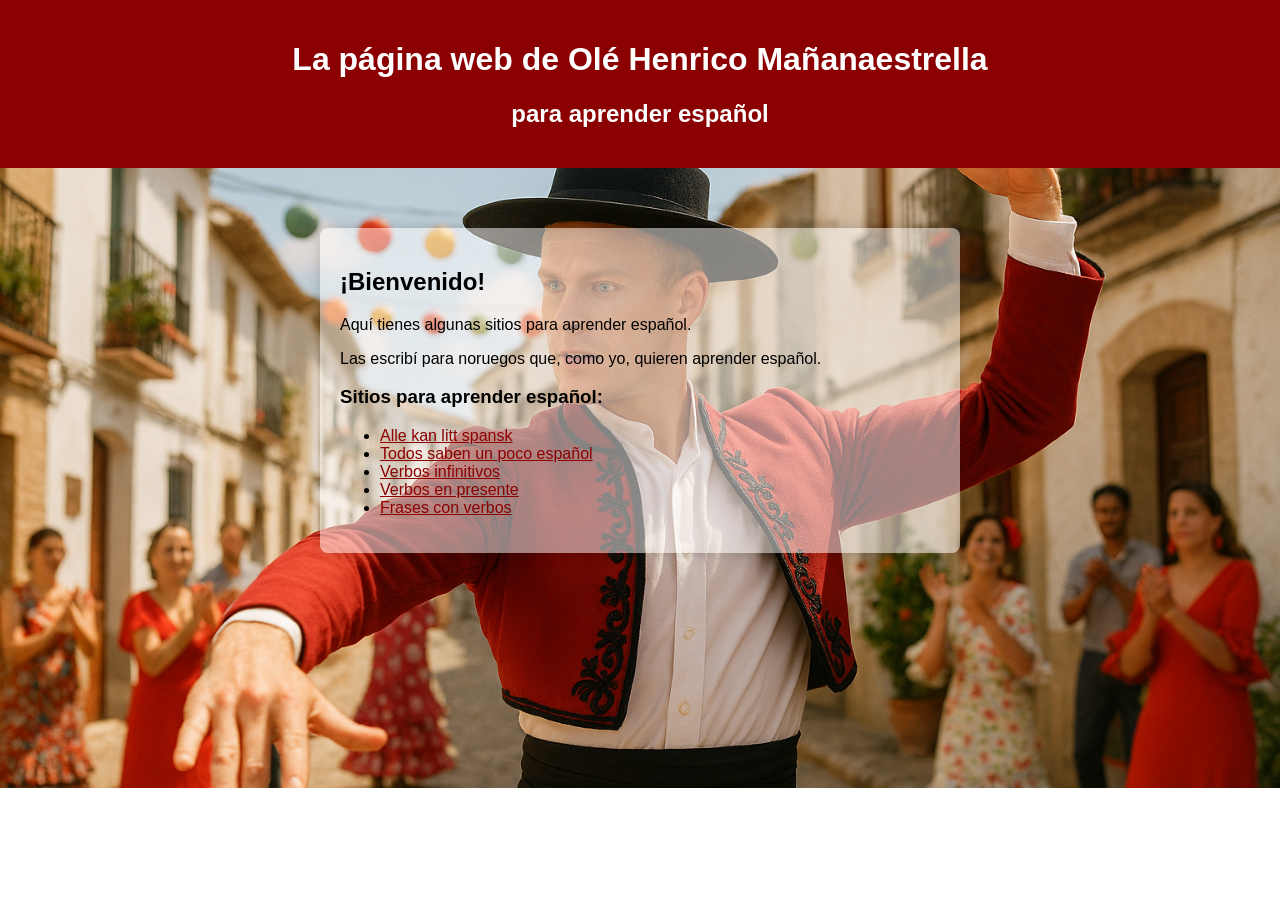
==== index.html @ 942d0754 "Update index.html" ====
<!DOCTYPE html>
<html lang="es">
<head>
    <meta charset="UTF-8">
    <meta name="viewport" content="width=device-width, initial-scale=1.0">
    <title>Aprender Español</title>

    <style>
        body {
            font-family: Arial, sans-serif;
            margin: 0;
            padding: 0;
        }

        /* Header */
        header {
            background: #8B0000;
            color: white;
            padding: 20px 0;
            text-align: center;
        }

        .hero {
            background-image: url('SpanskeMeg.jpg');
            background-size: cover;
            background-position: center;
            padding: 60px 20px;
            min-height: 500px;
            }

        /* Main (oppå bildet) */
        main {
            background: rgba(255, 255, 255, 0.5);
            padding: 20px;
            border-radius: 8px;
            max-width: 600px;
            margin: 0 auto;
            box-shadow: 0 0 15px rgba(0,0,0,0.2);
        }

        footer {
            text-align: center;
            font-size: 0.9em;
            color: #555;
            margin: 20px;
        }

        a {
            color: #8B0000;
        }
    </style>
</head>

<body>

    <header>
        <h1>La página web de Olé Henrico Mañanaestrella</h1>
        <h2>para aprender español</h2>
    </header>

    <div class="hero">
        <main>
            <h2>¡Bienvenido!</h2>
            <p>Aquí tienes algunas sitios para aprender español.</p>
            <p>Las escribí para noruegos que, como yo, quieren aprender español.</p>

            <h3>Sitios para aprender español:</h3>
            <ul>
                <li><a href="https://olemunthe.github.io/aprendeEspanol/duKanSpansk.html">Alle kan litt spansk</a></li>
                <li><a href="https://olemunthe.github.io/aprendeEspanol/sabesPalabras.html">Todos saben un poco español</a></li>
                <li><a href="https://olemunthe.github.io/aprendeEspanol/verbosSimple.html">Verbos infinitivos</a></li>
                <li><a href="https://olemunthe.github.io/aprendeEspanol/verbos.html">Verbos en presente</a></li>
                <li><a href="https://olemunthe.github.io/aprendeEspanol/verbosFrases.html">Frases con verbos</a></li>
                
            </ul>
        </main>
    </div>

</body>
</html>
    </main>


</body>
</html>
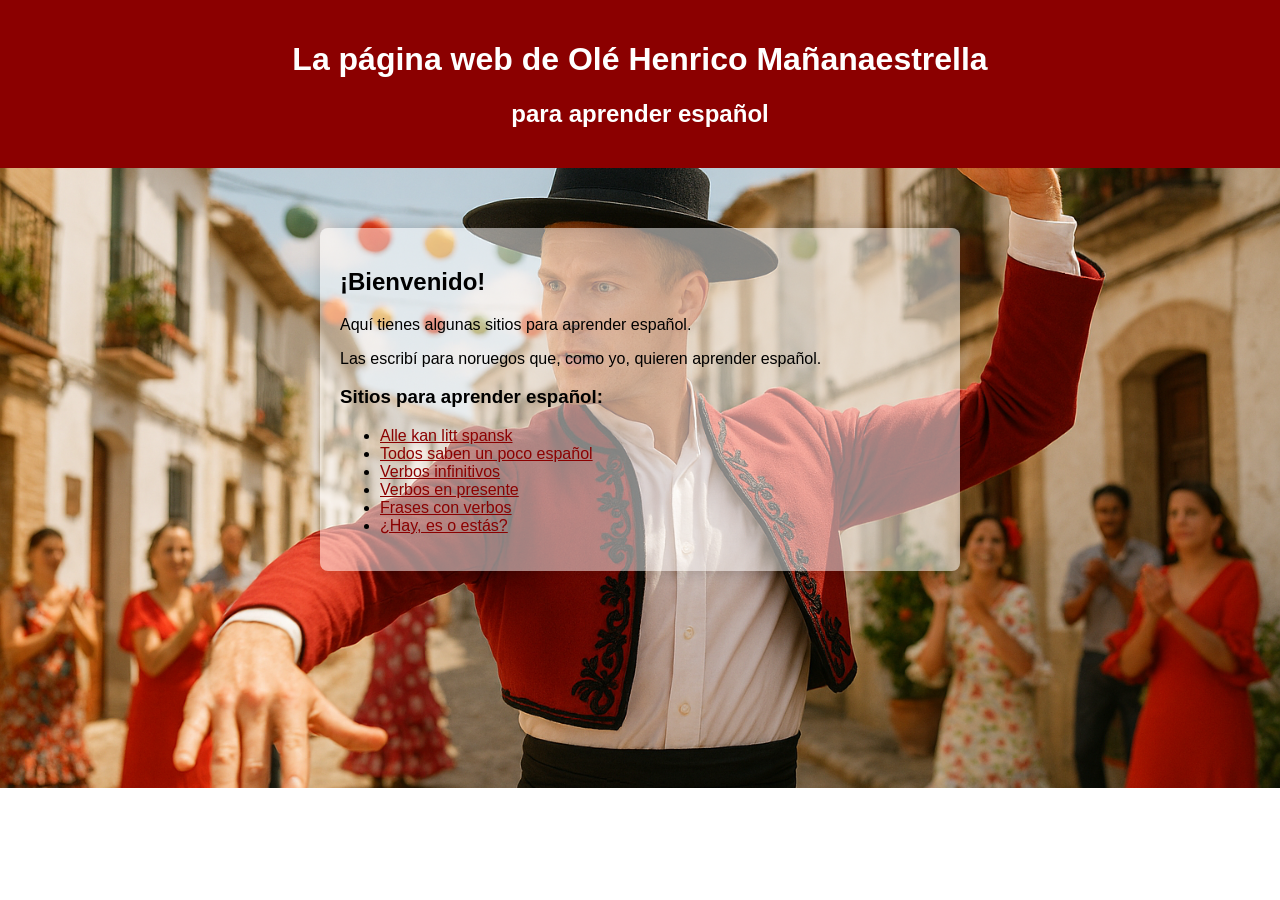
==== commit 3c838f96: "Update index.html" ====
--- a/index.html
+++ b/index.html
@@ -71,7 +71,7 @@
                 <li><a href="https://olemunthe.github.io/aprendeEspanol/verbosSimple.html">Verbos infinitivos</a></li>
                 <li><a href="https://olemunthe.github.io/aprendeEspanol/verbos.html">Verbos en presente</a></li>
                 <li><a href="https://olemunthe.github.io/aprendeEspanol/verbosFrases.html">Frases con verbos</a></li>
-                
+                <li><a href="https://olemunthe.github.io/aprendeEspanol/hayEsEstas.html">¿Hay, es o estás?</a></li>
             </ul>
         </main>
     </div>
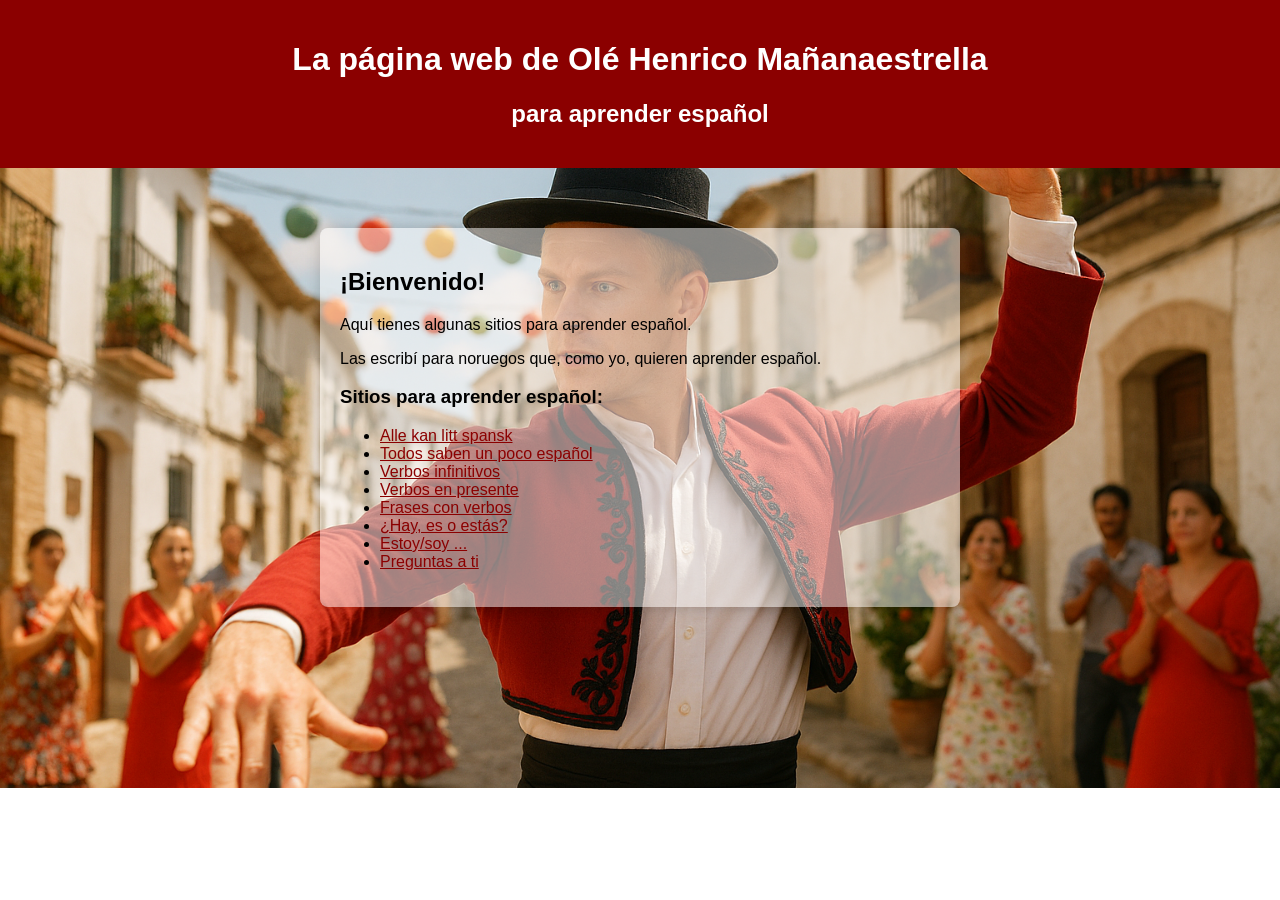
==== commit 9b18fdca: "Update index.html" ====
--- a/index.html
+++ b/index.html
@@ -72,6 +72,8 @@
                 <li><a href="https://olemunthe.github.io/aprendeEspanol/verbos.html">Verbos en presente</a></li>
                 <li><a href="https://olemunthe.github.io/aprendeEspanol/verbosFrases.html">Frases con verbos</a></li>
                 <li><a href="https://olemunthe.github.io/aprendeEspanol/hayEsEstas.html">¿Hay, es o estás?</a></li>
+                <li><a href="https://olemunthe.github.io/aprendeEspanol/yo.html">Estoy/soy ...</a></li>
+                <li><a href="https://olemunthe.github.io/aprendeEspanol/pregunta.html">Preguntas a ti</a></li>
             </ul>
         </main>
     </div>
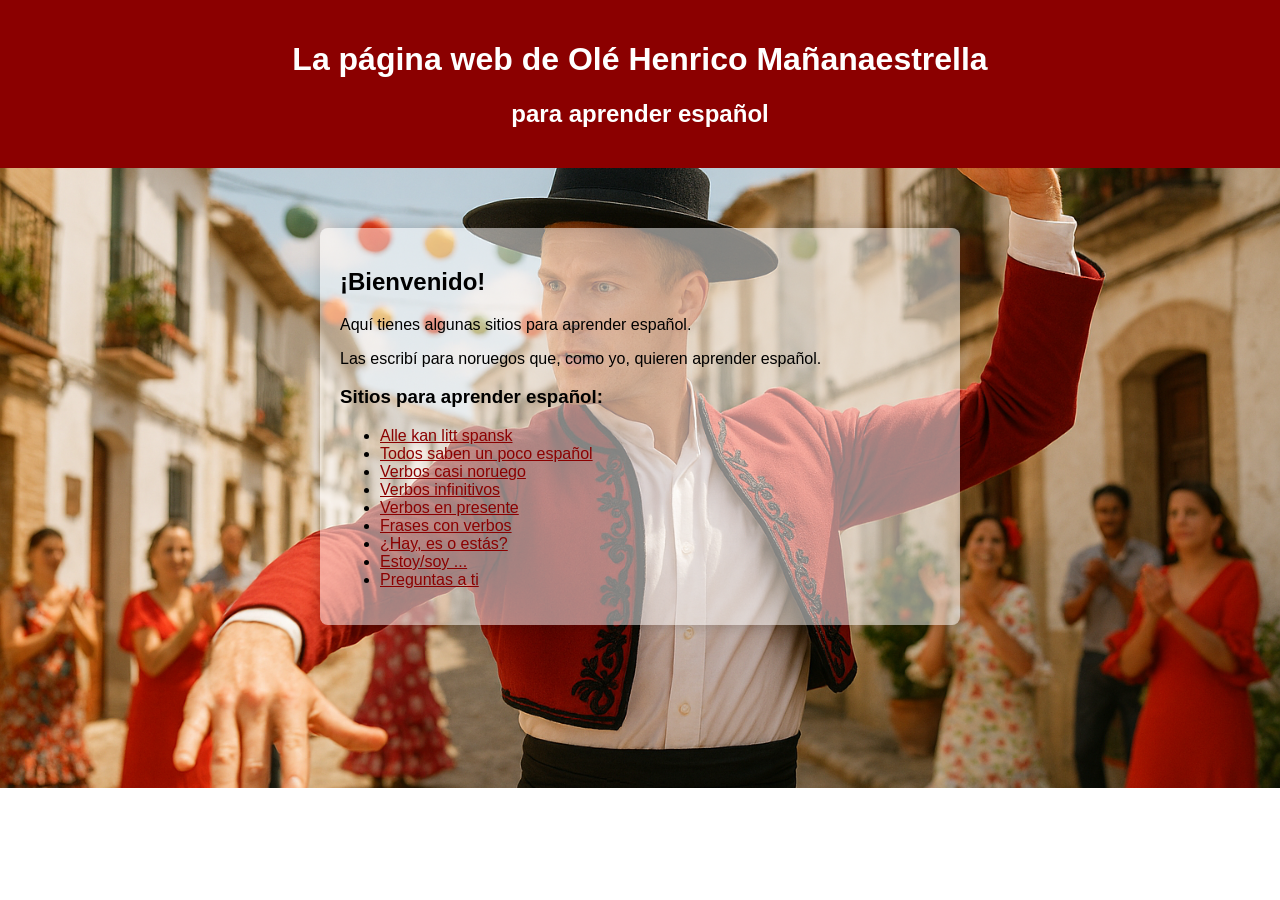
==== commit ce366d0d: "Update index.html" ====
--- a/index.html
+++ b/index.html
@@ -68,6 +68,7 @@
             <ul>
                 <li><a href="https://olemunthe.github.io/aprendeEspanol/duKanSpansk.html">Alle kan litt spansk</a></li>
                 <li><a href="https://olemunthe.github.io/aprendeEspanol/sabesPalabras.html">Todos saben un poco español</a></li>
+                <li><a href="https://olemunthe.github.io/aprendeEspanol/verbosCasiNo.html">Verbos casi noruego</a></li>
                 <li><a href="https://olemunthe.github.io/aprendeEspanol/verbosSimple.html">Verbos infinitivos</a></li>
                 <li><a href="https://olemunthe.github.io/aprendeEspanol/verbos.html">Verbos en presente</a></li>
                 <li><a href="https://olemunthe.github.io/aprendeEspanol/verbosFrases.html">Frases con verbos</a></li>
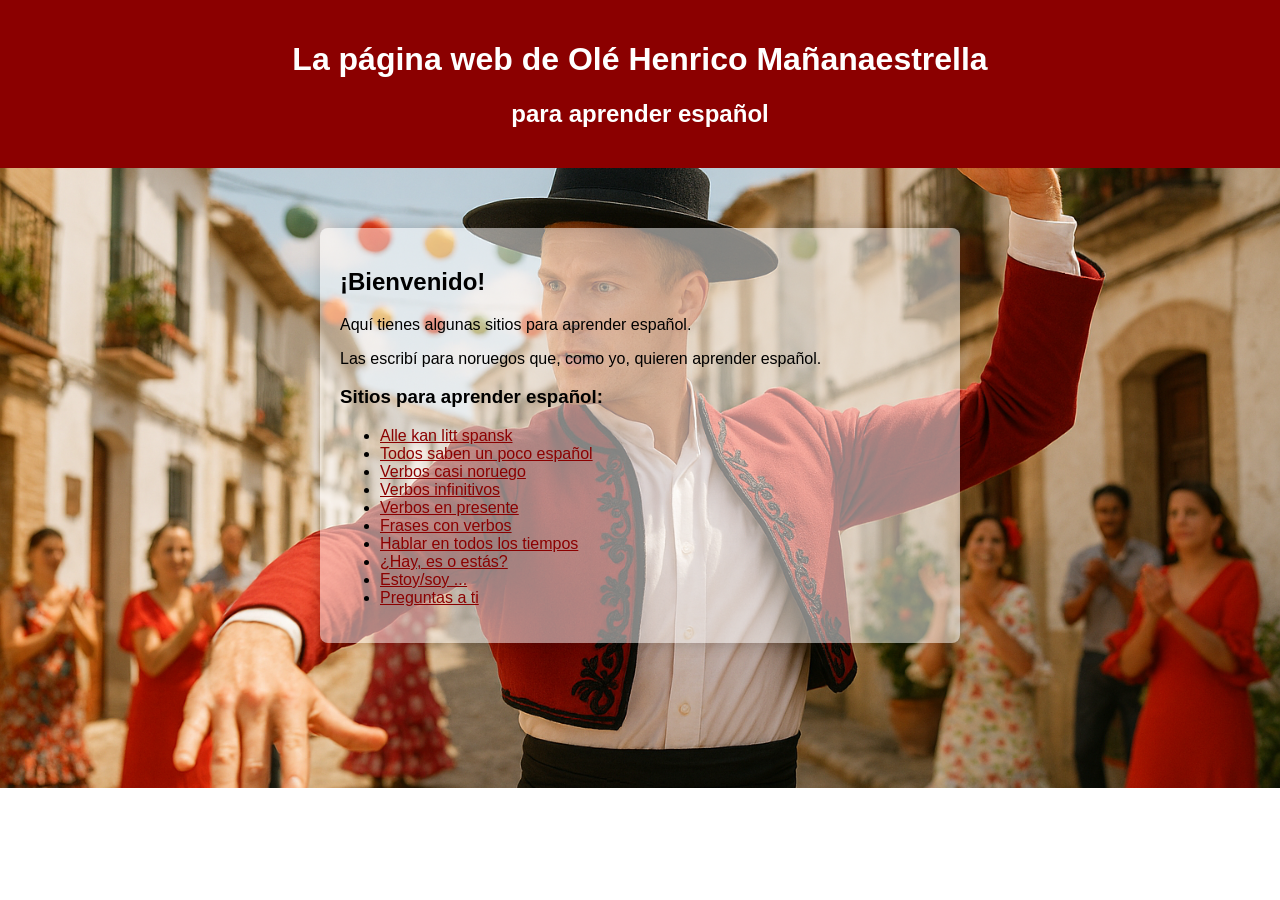
==== commit 4b82d748: "Update index.html" ====
--- a/index.html
+++ b/index.html
@@ -72,6 +72,7 @@
                 <li><a href="https://olemunthe.github.io/aprendeEspanol/verbosSimple.html">Verbos infinitivos</a></li>
                 <li><a href="https://olemunthe.github.io/aprendeEspanol/verbos.html">Verbos en presente</a></li>
                 <li><a href="https://olemunthe.github.io/aprendeEspanol/verbosFrases.html">Frases con verbos</a></li>
+                <li><a href="https://olemunthe.github.io/aprendeEspanol/hablar.html">Hablar en todos los tiempos</a></li>
                 <li><a href="https://olemunthe.github.io/aprendeEspanol/hayEsEstas.html">¿Hay, es o estás?</a></li>
                 <li><a href="https://olemunthe.github.io/aprendeEspanol/yo.html">Estoy/soy ...</a></li>
                 <li><a href="https://olemunthe.github.io/aprendeEspanol/pregunta.html">Preguntas a ti</a></li>
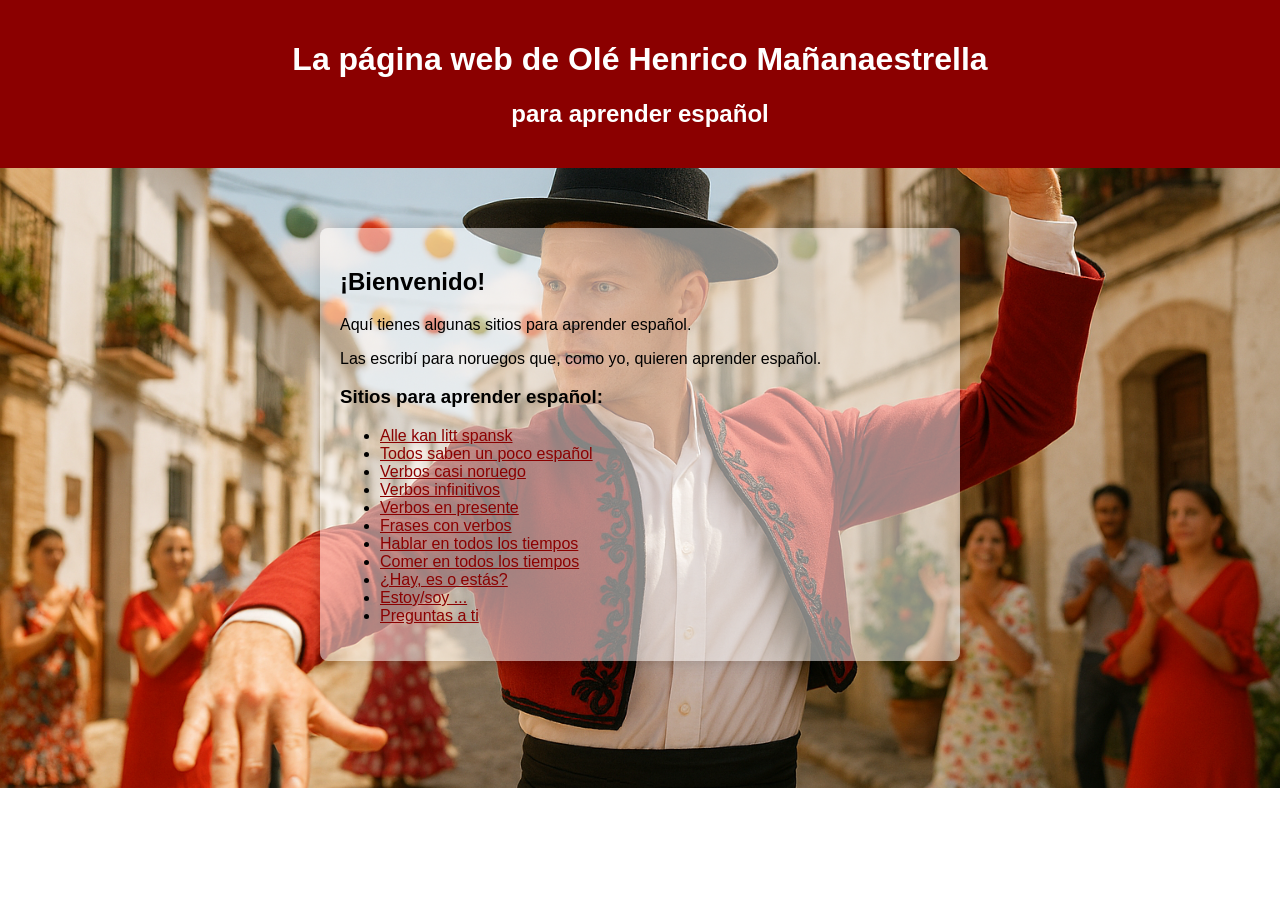
==== commit b43e3374: "Update index.html" ====
--- a/index.html
+++ b/index.html
@@ -73,6 +73,7 @@
                 <li><a href="https://olemunthe.github.io/aprendeEspanol/verbos.html">Verbos en presente</a></li>
                 <li><a href="https://olemunthe.github.io/aprendeEspanol/verbosFrases.html">Frases con verbos</a></li>
                 <li><a href="https://olemunthe.github.io/aprendeEspanol/hablar.html">Hablar en todos los tiempos</a></li>
+                <li><a href="https://olemunthe.github.io/aprendeEspanol/comer.html">Comer en todos los tiempos</a></li>
                 <li><a href="https://olemunthe.github.io/aprendeEspanol/hayEsEstas.html">¿Hay, es o estás?</a></li>
                 <li><a href="https://olemunthe.github.io/aprendeEspanol/yo.html">Estoy/soy ...</a></li>
                 <li><a href="https://olemunthe.github.io/aprendeEspanol/pregunta.html">Preguntas a ti</a></li>
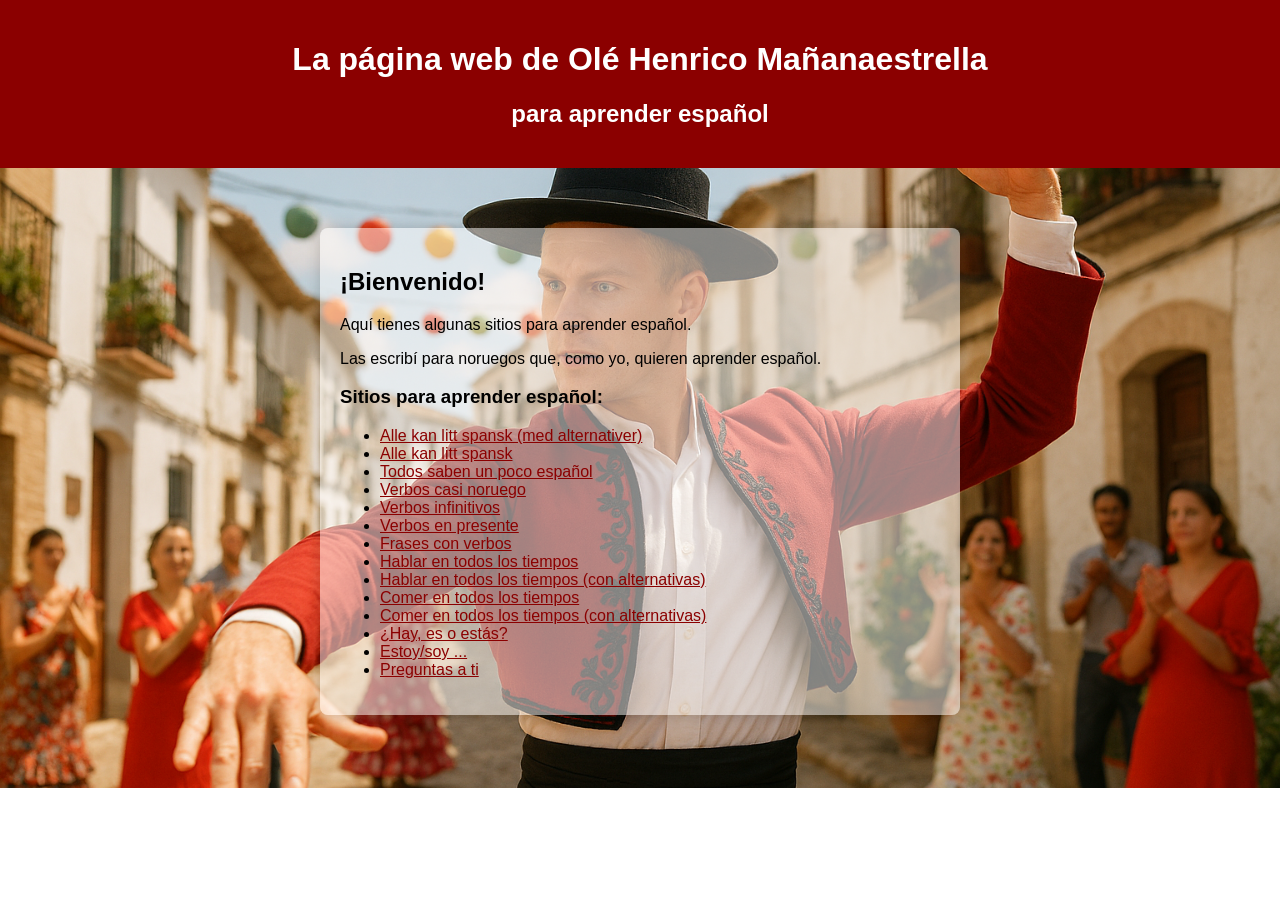
==== commit 4bb5c198: "Lagt til sider med alternativer" ====
--- a/index.html
+++ b/index.html
@@ -66,6 +66,7 @@
 
             <h3>Sitios para aprender español:</h3>
             <ul>
+                <li><a href="https://olemunthe.github.io/aprendeEspanol/duKanSpanskALT.html">Alle kan litt spansk (med alternativer)</a></li>
                 <li><a href="https://olemunthe.github.io/aprendeEspanol/duKanSpansk.html">Alle kan litt spansk</a></li>
                 <li><a href="https://olemunthe.github.io/aprendeEspanol/sabesPalabras.html">Todos saben un poco español</a></li>
                 <li><a href="https://olemunthe.github.io/aprendeEspanol/verbosCasiNo.html">Verbos casi noruego</a></li>
@@ -73,7 +74,9 @@
                 <li><a href="https://olemunthe.github.io/aprendeEspanol/verbos.html">Verbos en presente</a></li>
                 <li><a href="https://olemunthe.github.io/aprendeEspanol/verbosFrases.html">Frases con verbos</a></li>
                 <li><a href="https://olemunthe.github.io/aprendeEspanol/hablar.html">Hablar en todos los tiempos</a></li>
+                <li><a href="https://olemunthe.github.io/aprendeEspanol/hablarALT.html">Hablar en todos los tiempos (con alternativas)</a></li>
                 <li><a href="https://olemunthe.github.io/aprendeEspanol/comer.html">Comer en todos los tiempos</a></li>
+                <li><a href="https://olemunthe.github.io/aprendeEspanol/comerALT.html">Comer en todos los tiempos (con alternativas)</a></li>
                 <li><a href="https://olemunthe.github.io/aprendeEspanol/hayEsEstas.html">¿Hay, es o estás?</a></li>
                 <li><a href="https://olemunthe.github.io/aprendeEspanol/yo.html">Estoy/soy ...</a></li>
                 <li><a href="https://olemunthe.github.io/aprendeEspanol/pregunta.html">Preguntas a ti</a></li>
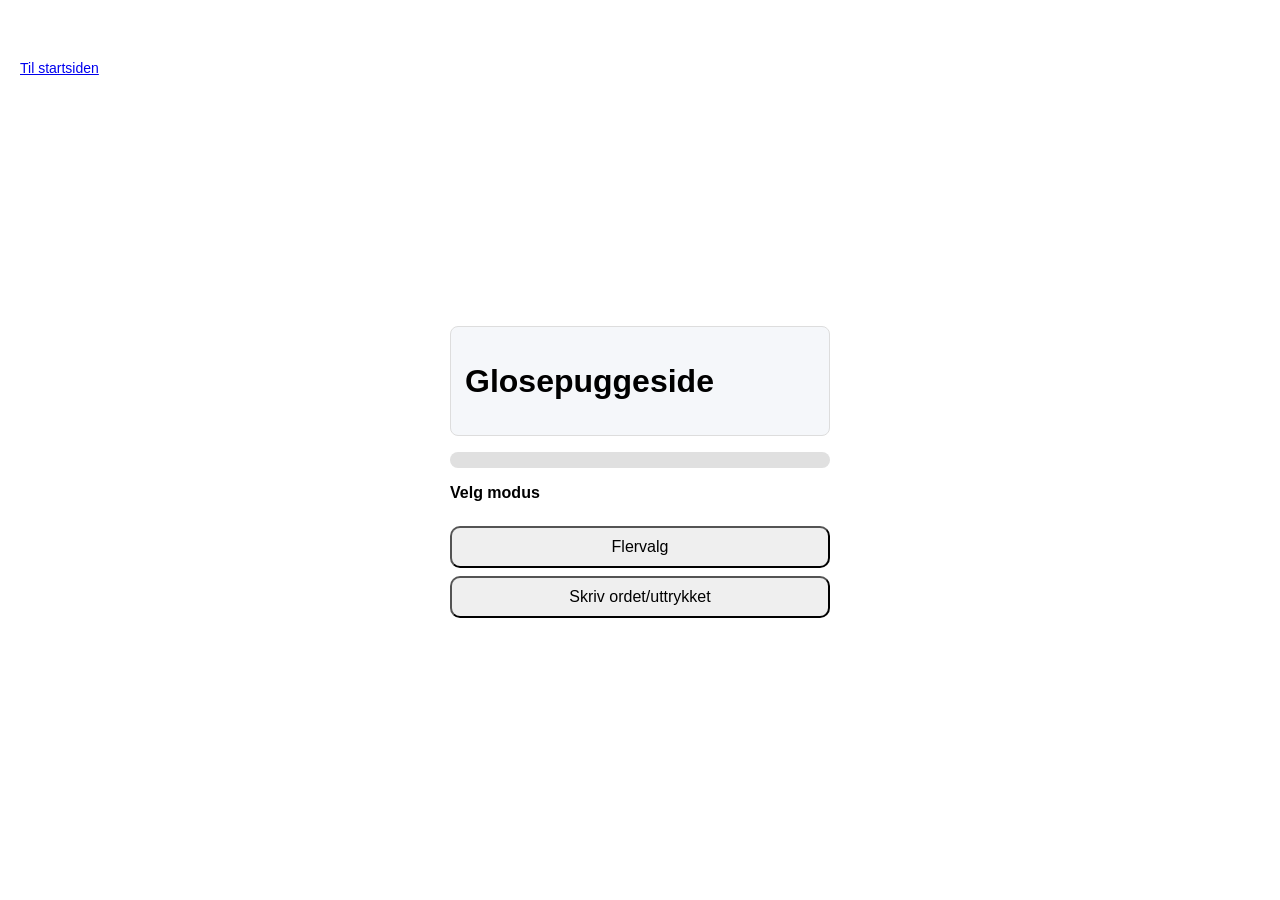
==== commit 27bf55d3: "Endre siden til en glosepuggeside" ====
--- a/index.html
+++ b/index.html
@@ -1,93 +1,74 @@
 <!DOCTYPE html>
-<html lang="es">
+<html lang="no">
 <head>
-    <meta charset="UTF-8">
-    <meta name="viewport" content="width=device-width, initial-scale=1.0">
-    <title>Aprender Español</title>
-
-    <style>
-        body {
-            font-family: Arial, sans-serif;
-            margin: 0;
-            padding: 0;
-        }
-
-        /* Header */
-        header {
-            background: #8B0000;
-            color: white;
-            padding: 20px 0;
-            text-align: center;
-        }
-
-        .hero {
-            background-image: url('SpanskeMeg.jpg');
-            background-size: cover;
-            background-position: center;
-            padding: 60px 20px;
-            min-height: 500px;
-            }
-
-        /* Main (oppå bildet) */
-        main {
-            background: rgba(255, 255, 255, 0.5);
-            padding: 20px;
-            border-radius: 8px;
-            max-width: 600px;
-            margin: 0 auto;
-            box-shadow: 0 0 15px rgba(0,0,0,0.2);
-        }
-
-        footer {
-            text-align: center;
-            font-size: 0.9em;
-            color: #555;
-            margin: 20px;
-        }
-
-        a {
-            color: #8B0000;
-        }
-    </style>
+  <meta charset="UTF-8">
+  <meta name="viewport" content="width=device-width, initial-scale=1.0">
+  <title>Puggepuggepugge!</title>
+  <link rel="stylesheet" href="EspanolStyle.css">
 </head>
-
 <body>
 
-    <header>
-        <h1>La página web de Olé Henrico Mañanaestrella</h1>
-        <h2>para aprender español</h2>
-    </header>
+<a href="index.html" class="back-link">Til startsiden</a>
 
-    <div class="hero">
-        <main>
-            <h2>¡Bienvenido!</h2>
-            <p>Aquí tienes algunas sitios para aprender español.</p>
-            <p>Las escribí para noruegos que, como yo, quieren aprender español.</p>
+<div id="box">
+  <div id="intro">
+    <h1>Glosepuggeside</h1>
+  </div>
 
-            <h3>Sitios para aprender español:</h3>
-            <ul>
-                <li><a href="https://olemunthe.github.io/aprendeEspanol/duKanSpanskALT.html">Alle kan litt spansk (med alternativer)</a></li>
-                <li><a href="https://olemunthe.github.io/aprendeEspanol/duKanSpansk.html">Alle kan litt spansk</a></li>
-                <li><a href="https://olemunthe.github.io/aprendeEspanol/sabesPalabras.html">Todos saben un poco español</a></li>
-                <li><a href="https://olemunthe.github.io/aprendeEspanol/verbosCasiNo.html">Verbos casi noruego</a></li>
-                <li><a href="https://olemunthe.github.io/aprendeEspanol/verbosSimple.html">Verbos infinitivos</a></li>
-                <li><a href="https://olemunthe.github.io/aprendeEspanol/verbos.html">Verbos en presente</a></li>
-                <li><a href="https://olemunthe.github.io/aprendeEspanol/verbosFrases.html">Frases con verbos</a></li>
-                <li><a href="https://olemunthe.github.io/aprendeEspanol/hablar.html">Hablar en todos los tiempos</a></li>
-                <li><a href="https://olemunthe.github.io/aprendeEspanol/hablarALT.html">Hablar en todos los tiempos (con alternativas)</a></li>
-                <li><a href="https://olemunthe.github.io/aprendeEspanol/comer.html">Comer en todos los tiempos</a></li>
-                <li><a href="https://olemunthe.github.io/aprendeEspanol/comerALT.html">Comer en todos los tiempos (con alternativas)</a></li>
-                <li><a href="https://olemunthe.github.io/aprendeEspanol/hayEsEstas.html">¿Hay, es o estás?</a></li>
-                <li><a href="https://olemunthe.github.io/aprendeEspanol/yo.html">Estoy/soy ...</a></li>
-                <li><a href="https://olemunthe.github.io/aprendeEspanol/pregunta.html">Preguntas a ti</a></li>
-            </ul>
-        </main>
-    </div>
+  <div id="progress">
+    <div id="progressBar"></div>
+  </div>
 
+  <p id="stats"></p>
+  <p id="final"></p>
+
+  <p id="modeTitle"><strong>Velg modus</strong></p>
+  <div id="modeSelect">
+    <button onclick="setMode('mc')">Flervalg</button>
+    <button onclick="setMode('write')">Skriv ordet/uttrykket</button>
+  </div>
+
+  <div id="wordEntry">
+    <label for="wordList"><strong>Legg inn ordlisten</strong></label>
+    <p class="help-text">Én linje per par med ord/uttrykk. Ha komma mellom det utenlandske ordet/uttrykket og det norske.</p>
+    <textarea id="wordList" rows="10" placeholder="hola, hei&#10;muchas gracias, tusen takk&#10;adiós, ha det&#10;dónde está la playa, hvor er stranda"></textarea>
+    <p id="listError" class="list-error"></p>
+    <button id="startQuizBtn" onclick="startGame()">Start QUIZ</button>
+  </div>
+
+  <p id="question"></p>
+
+  <input id="answer" placeholder="Skriv inn svaret ditt">
+  <div id="pointPopup">+1 poeng</div>
+  <p></p>
+  <button id="responderBtn" onclick="checkAnswer()">Svar</button>
+
+  <div id="mcOptions">
+    <button onclick="checkMC(0)" id="opt0"></button>
+    <button onclick="checkMC(1)" id="opt1"></button>
+    <button onclick="checkMC(2)" id="opt2"></button>
+    <button onclick="checkMC(3)" id="opt3"></button>
+  </div>
+
+  <button id="nextBtn" onclick="nextQuestion()">Continue</button>
+  <p id="feedback"></p>
+
+<div id="restartOptions" style="display:none;">
+  <button onclick="restartSameList('mc')">
+    Start på nytt med samme liste (flervalg)
+  </button>
+
+  <button onclick="restartSameList('write')">
+    Start på nytt med samme liste (skriv inn)
+  </button>
+
+  <button onclick="newList()">
+    Lag en ny liste
+  </button>
+</div>
+
+</div>
+
+<script src="EspanolScript.js" defer></script>
 </body>
 </html>
-    </main>
-
-
-</body>
-</html>
--- a/EspanolStyle.css
+++ b/EspanolStyle.css
@@ -0,0 +1,201 @@
+#answer {
+  font-size: 16px;
+  padding: 10px;
+  line-height: 1.4;
+  border-radius: 8px;
+  width: 100%;
+  box-sizing: border-box;
+}
+
+#pointPopup {
+  position: absolute;
+  margin-top: -12px;
+  padding: 7px 12px;
+  font-size: 22px;
+  font-weight: 800;
+  color: #168a46;
+  background: #eafaf1;
+  border: 2px solid #2ecc71;
+  border-radius: 999px;
+  box-shadow: 0 4px 12px rgba(46, 204, 113, 0.28);
+  opacity: 0;
+  transform: translateY(0) scale(0.85);
+  pointer-events: none;
+  z-index: 20;
+}
+
+#pointPopup.show {
+  animation: floatUp 1.25s ease-out forwards;
+}
+
+@keyframes floatUp {
+  0% { opacity: 0; transform: translateY(4px) scale(0.85); }
+  18% { opacity: 1; transform: translateY(-4px) scale(1.08); }
+  55% { opacity: 1; transform: translateY(-14px) scale(1); }
+  100% { opacity: 0; transform: translateY(-38px) scale(0.96); }
+}
+
+body {
+  font-family: Arial, sans-serif;
+  margin: 0;
+  min-height: 100vh;
+  display: flex;
+  justify-content: center;
+  align-items: center;
+}
+
+#box {
+  max-width: 420px;
+  width: 100%;
+  padding: 20px;
+  box-sizing: border-box;
+  margin-top: 60px;
+}
+
+/* Skjult ved start */
+#wordEntry,
+#question,
+#answer,
+#responderBtn,
+#mcOptions,
+#nextBtn,
+#restartOptions {
+  display: none;
+}
+
+#modeSelect button,
+#mcOptions button,
+#nextBtn,
+#responderBtn,
+#startQuizBtn,
+#restartOptions button {
+  padding: 10px;
+  margin-top: 8px;
+  width: 100%;
+}
+
+#wordEntry {
+  margin-top: 16px;
+}
+
+#wordList {
+  width: 100%;
+  min-height: 190px;
+  box-sizing: border-box;
+  resize: vertical;
+  margin-top: 8px;
+  padding: 10px;
+  border: 2px solid #ddd;
+  border-radius: 8px;
+  font: inherit;
+  line-height: 1.4;
+}
+
+.help-text {
+  color: #555;
+  font-size: 14px;
+  line-height: 1.45;
+}
+
+.list-error {
+  min-height: 20px;
+  color: #c0392b;
+  font-weight: bold;
+  font-size: 14px;
+}
+
+#mcOptions button {
+  background: #fafafa;
+  border: 2px solid #ddd;
+  border-radius: 6px;
+  cursor: pointer;
+}
+
+#mcOptions button.correct {
+  background: #d4f8d4;
+  border-color: #2ecc71;
+}
+
+#mcOptions button.wrong {
+  background: #f8d4d4;
+  border-color: #e74c3c;
+}
+
+#feedback {
+  margin-top: 10px;
+  font-weight: bold;
+}
+
+#progress {
+  height: 16px;
+  background: #e0e0e0;
+  border-radius: 8px;
+  margin: 15px 0;
+  overflow: hidden;
+}
+
+#progressBar {
+  height: 100%;
+  width: 0%;
+  background: #676968;
+  transition: width 0.3s;
+}
+
+#answer.correct {
+  border: 2px solid #2ecc71;
+  background: #eafaf1;
+}
+
+#answer.wrong {
+  border: 2px solid #e74c3c;
+  background: #fdecea;
+}
+
+#intro {
+  background: #f5f7fa;
+  border: 1px solid #ddd;
+  border-radius: 8px;
+  padding: 14px;
+  margin-bottom: 16px;
+}
+
+#intro h3 {
+  margin-top: 0;
+  font-size: 16px;
+}
+
+button:hover {
+  opacity: 0.9;
+}
+
+button {
+  border-radius: 10px;
+  font-size: 16px;
+  cursor: pointer;
+}
+
+.q-line {
+  margin-bottom: 8px;
+}
+
+.q-word {
+  font-size: 20px;
+}
+
+.back-link {
+  position: fixed;
+  top: 60px;
+  left: 20px;
+  z-index: 999;
+  font-size: 14px;
+}
+
+@media (max-width: 480px) {
+  body {
+    padding-top: calc(56px + env(safe-area-inset-top));
+  }
+
+  .back-link {
+    display: none;
+  }
+}
